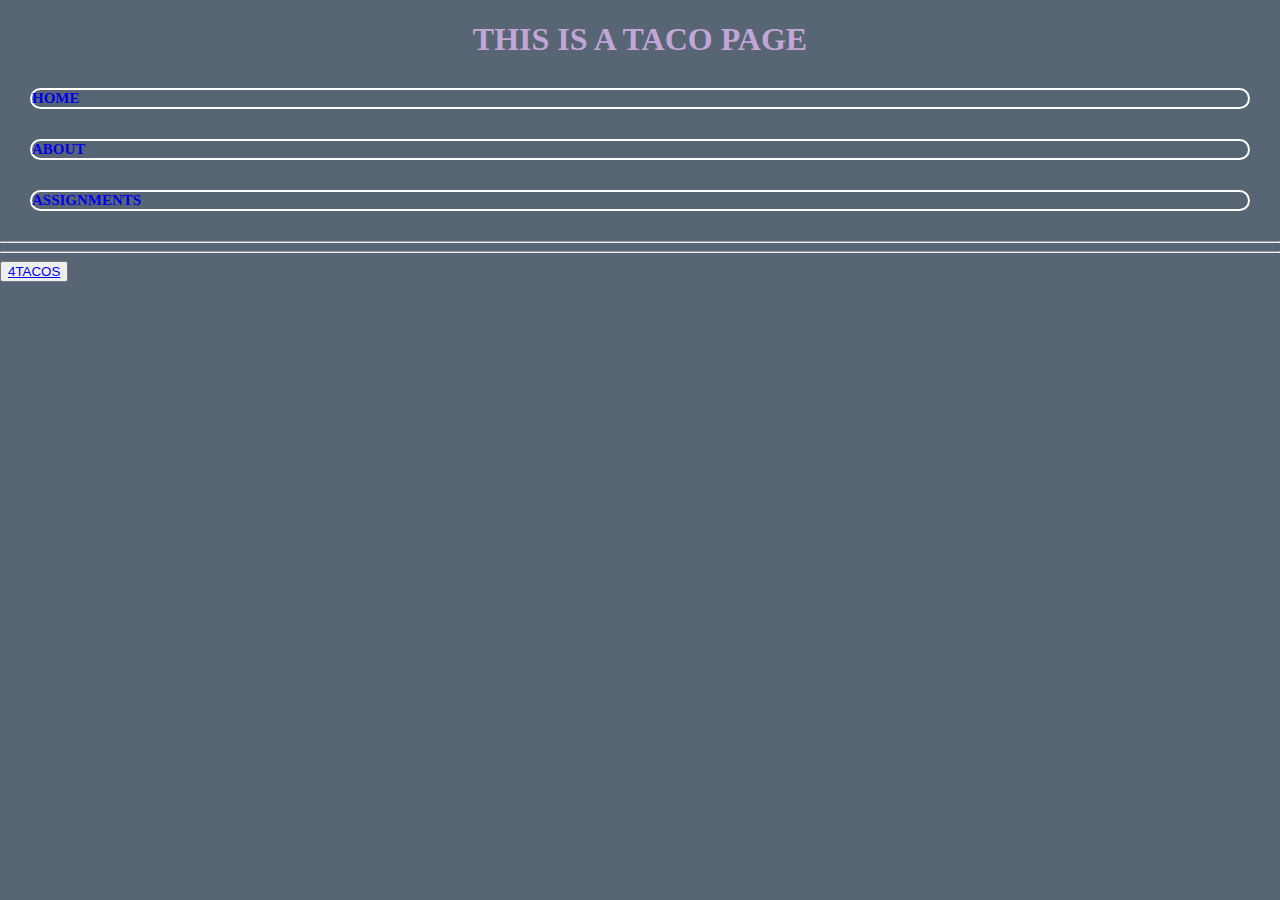
==== index.html @ 0f43256e "Update index.html" ====
<!DOCTYPE html>
<html> 
<title>TACO PAGE</title>
	<link href="style.css" rel="stylesheet">
	<body style="background-color:#576574;">
		<center><h1><b><font color="#C1A6D6">THIS IS A TACO PAGE</font></b></h1></center>
		<div class='nav_bar'>
			<ul>
				<li><a href="index.html">HOME</a></li>
				<li><a href="about.html">ABOUT</a></li>
				<li><a href="assignments.html">ASSIGNMENTS</a></li>
			</ul>
		</div>
<hr/><hr/>
		<div>
		<button id="four_tacos"><a href="https://www.youtube.com/watch?v=Os7CAOoEvvc">4TACOS</a></button>
		</div>
	
	</body>

</html>
---- style.css ----
body{
  margin: 0px;
  padding: 0px;
}
ul{
  margin: 0px;
  padding: 0px;
}
ul li{
  list-style: none;
  border: 2px solid #fff;
  font-size: 15px;
  font-weight: bold;
  margin: 30px;
  border-radius: 15px;
}
ul li a{
  text-decoration: none;
}
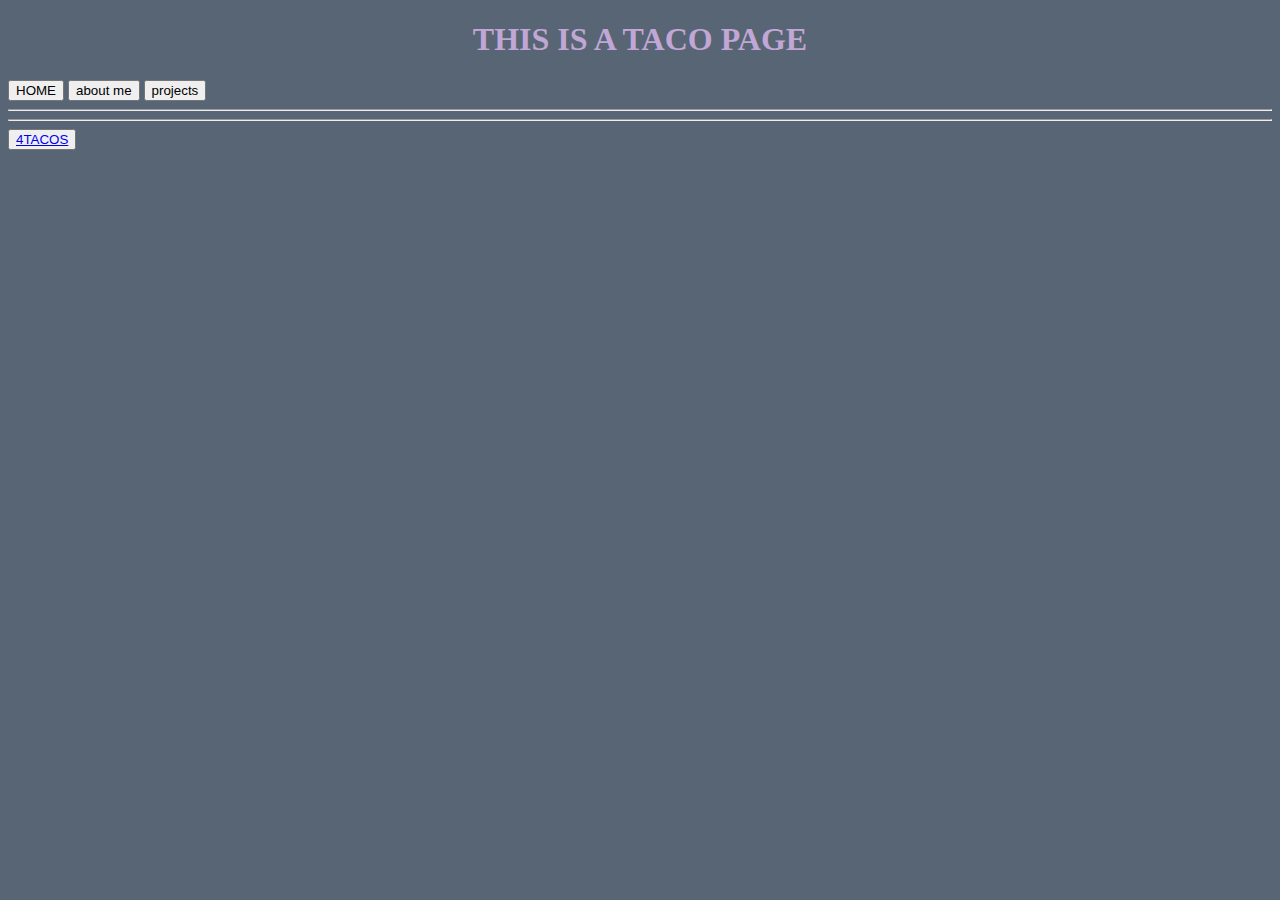
==== commit e4cbf4be: "Update index.html" ====
--- a/index.html
+++ b/index.html
@@ -4,12 +4,10 @@
 	<link href="style.css" rel="stylesheet">
 	<body style="background-color:#576574;">
 		<center><h1><b><font color="#C1A6D6">THIS IS A TACO PAGE</font></b></h1></center>
-		<div class='nav_bar'>
-			<ul>
-				<li><a href="index.html">HOME</a></li>
-				<li><a href="about.html">ABOUT</a></li>
-				<li><a href="assignments.html">ASSIGNMENTS</a></li>
-			</ul>
+		<div class="container">
+				<button class="index.html">HOME</button>
+				<button class="about.html">about me</button>
+				<button class="assignments.html">projects</button>
 		</div>
 <hr/><hr/>
 		<div>
--- a/style.css
+++ b/style.css
@@ -1,19 +1 @@
-body{
-  margin: 0px;
-  padding: 0px;
-}
-ul{
-  margin: 0px;
-  padding: 0px;
-}
-ul li{
-  list-style: none;
-  border: 2px solid #fff;
-  font-size: 15px;
-  font-weight: bold;
-  margin: 30px;
-  border-radius: 15px;
-}
-ul li a{
-  text-decoration: none;
-}
+
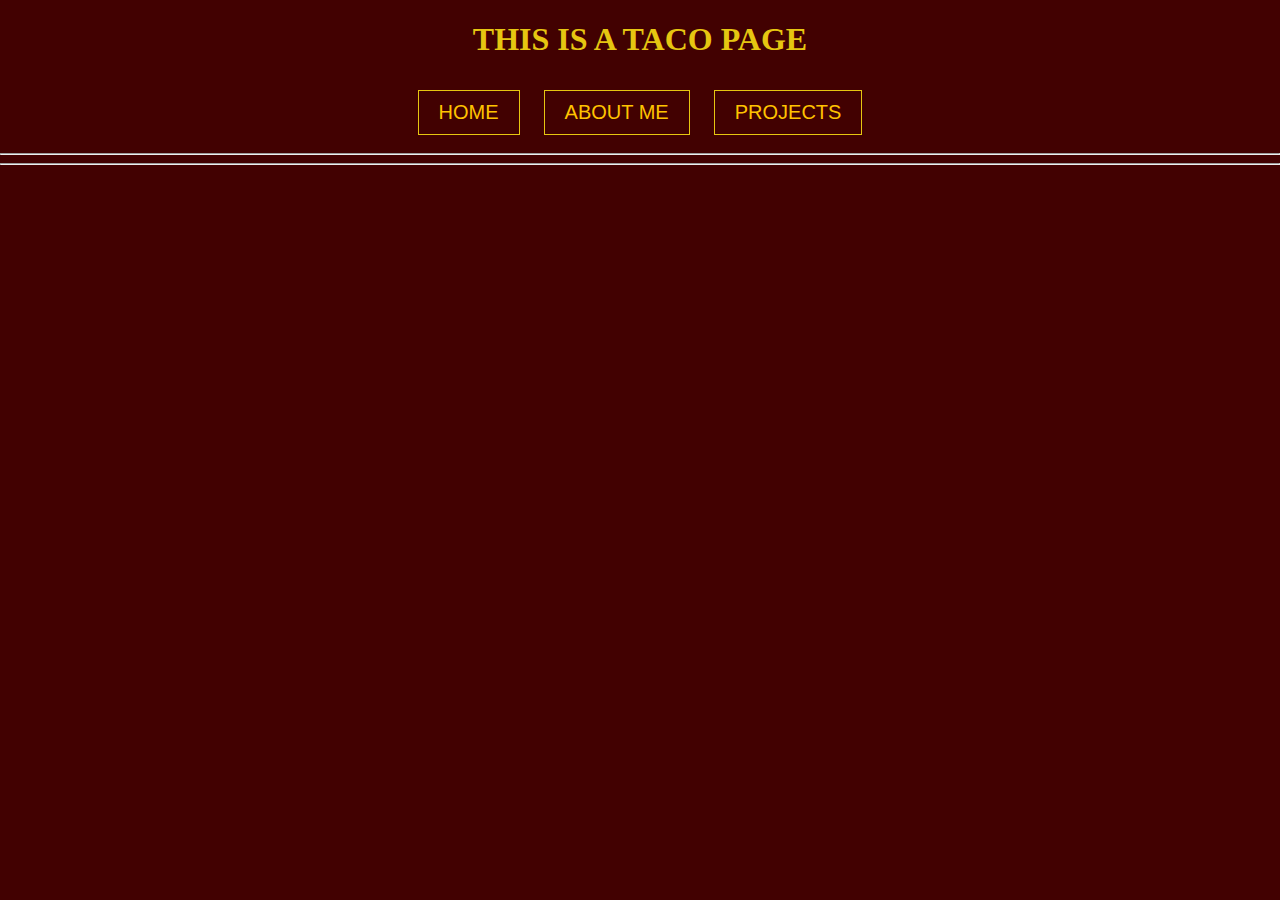
==== commit 066dfeb7: "Update index.html" ====
--- a/index.html
+++ b/index.html
@@ -2,18 +2,15 @@
 <html> 
 <title>TACO PAGE</title>
 	<link href="style.css" rel="stylesheet">
-	<body style="background-color:#576574;">
-		<center><h1><b><font color="#C1A6D6">THIS IS A TACO PAGE</font></b></h1></center>
+	<body style="background-color:#420101;">
+		<center><h1><b><font color="#E6C611 ">THIS IS A TACO PAGE</font></b></h1></center>
 		<div class="container">
-				<button class="index.html">HOME</button>
-				<button class="about.html">about me</button>
-				<button class="assignments.html">projects</button>
+				<button class="btn btn1">HOME</button>
+				<button class="btn btn2">ABOUT ME</button>
+				<button class="btn btn3">PROJECTS</button>
 		</div>
 <hr/><hr/>
-		<div>
-		<button id="four_tacos"><a href="https://www.youtube.com/watch?v=Os7CAOoEvvc">4TACOS</a></button>
-		</div>
-	
+
 	</body>
 
 </html>
--- a/style.css
+++ b/style.css
@@ -1 +1,31 @@
-
+body{
+  margin: 0;
+  padding: 0;
+}
+.container{
+  text-align: center;
+  margin: 0;
+}
+.btn{overflow: hidden;
+  border: 1px solid #E6C611;
+  background: none;
+  padding: 10px 20px;
+  font-size: 20px;
+  font-family:"arial";
+  cursor: pointer;
+  margin: 10px;
+  transition: 0.20s;
+  position: relative;
+  
+}
+.btn1, .btn2, .btn3{
+  color: #FFC300;
+}
+.btn1:hover,.btn2:hover,.btn3:hover{
+  color: #420101;
+}
+.btn::before{
+  content:"";
+  position: absolute;
+  
+}
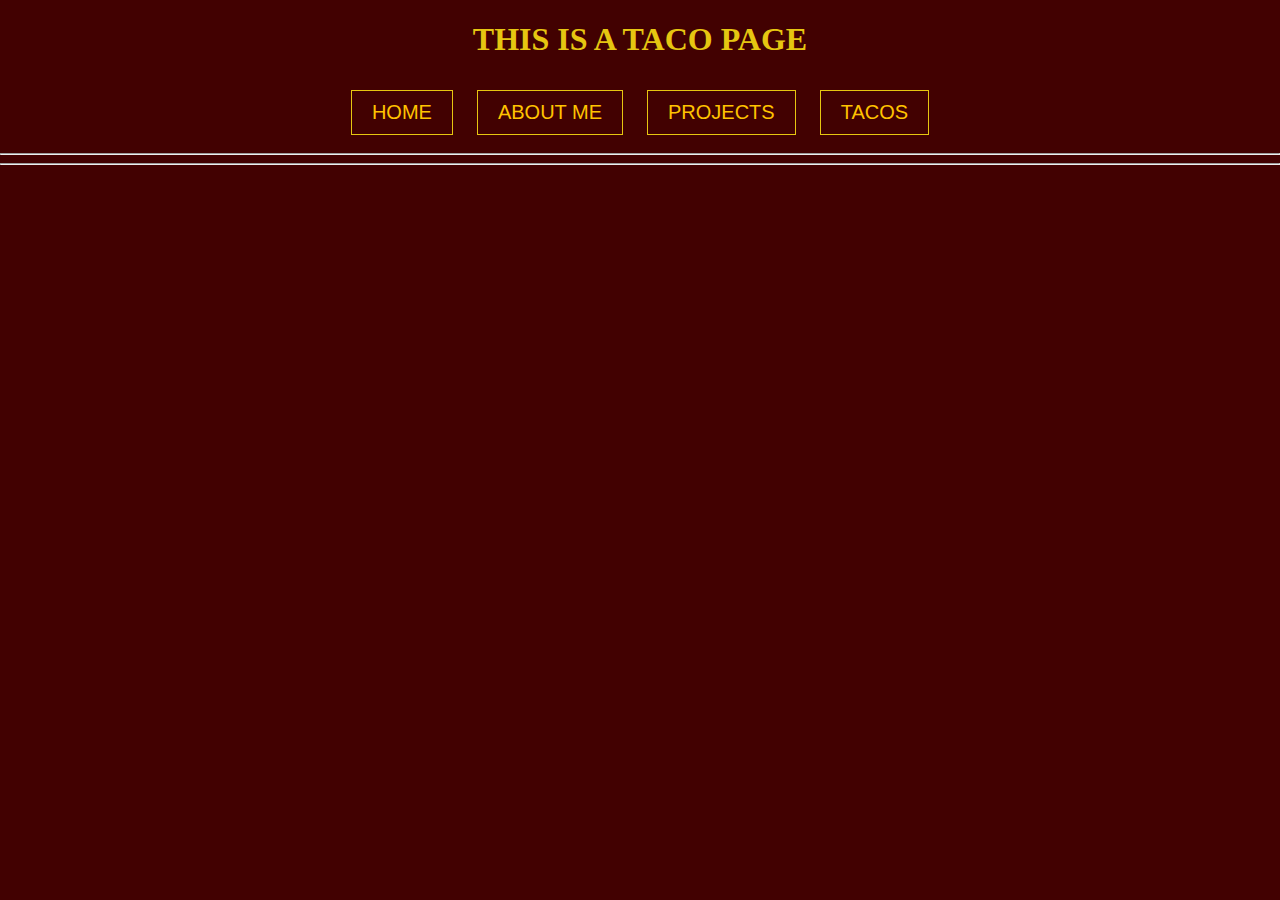
==== commit 23f01a46: "Update index.html" ====
--- a/index.html
+++ b/index.html
@@ -8,6 +8,7 @@
 				<button class="btn btn1">HOME</button>
 				<button class="btn btn2">ABOUT ME</button>
 				<button class="btn btn3">PROJECTS</button>
+      <button class="btn btn4">TACOS</button>
 		</div>
 <hr/><hr/>
 
--- a/style.css
+++ b/style.css
@@ -18,14 +18,8 @@
   position: relative;
   
 }
-.btn1, .btn2, .btn3{
+.btn1, .btn2, .btn3, .btn4{
   color: #FFC300;
 }
-.btn1:hover,.btn2:hover,.btn3:hover{
-  color: #420101;
-}
-.btn::before{
-  content:"";
-  position: absolute;
-  
-}
+.btn1:hover,.btn2:hover,.btn3:hover,.btn4:hover{
+  color: #FFf;
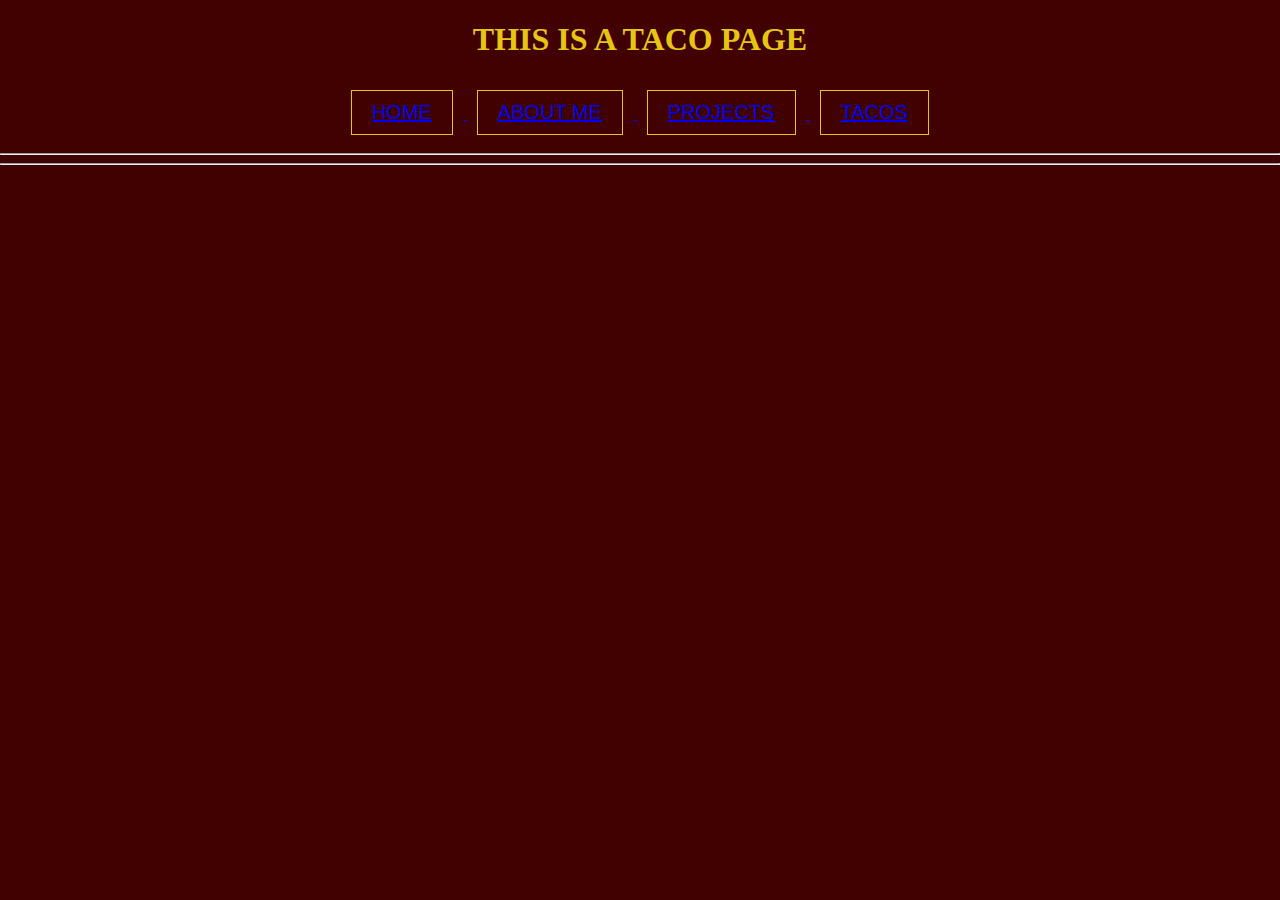
==== commit 2ac2db08: "Update index.html" ====
--- a/index.html
+++ b/index.html
@@ -5,10 +5,10 @@
 	<body style="background-color:#420101;">
 		<center><h1><b><font color="#E6C611 ">THIS IS A TACO PAGE</font></b></h1></center>
 		<div class="container">
-				<button class="btn btn1">HOME</button>
-				<button class="btn btn2">ABOUT ME</button>
-				<button class="btn btn3">PROJECTS</button>
-      <button class="btn btn4">TACOS</button>
+				<button class="btn btn1"><a href="index.html">HOME</button>
+				<button class="btn btn2"><a href="about.html">ABOUT ME</button>
+				<button class="btn btn3"><a href="projects.html">PROJECTS</button>
+      				<button class="btn btn4"><a href="https://www.youtube.com/watch?v=Os7CAOoEvvc">TACOS</button>
 		</div>
 <hr/><hr/>
 
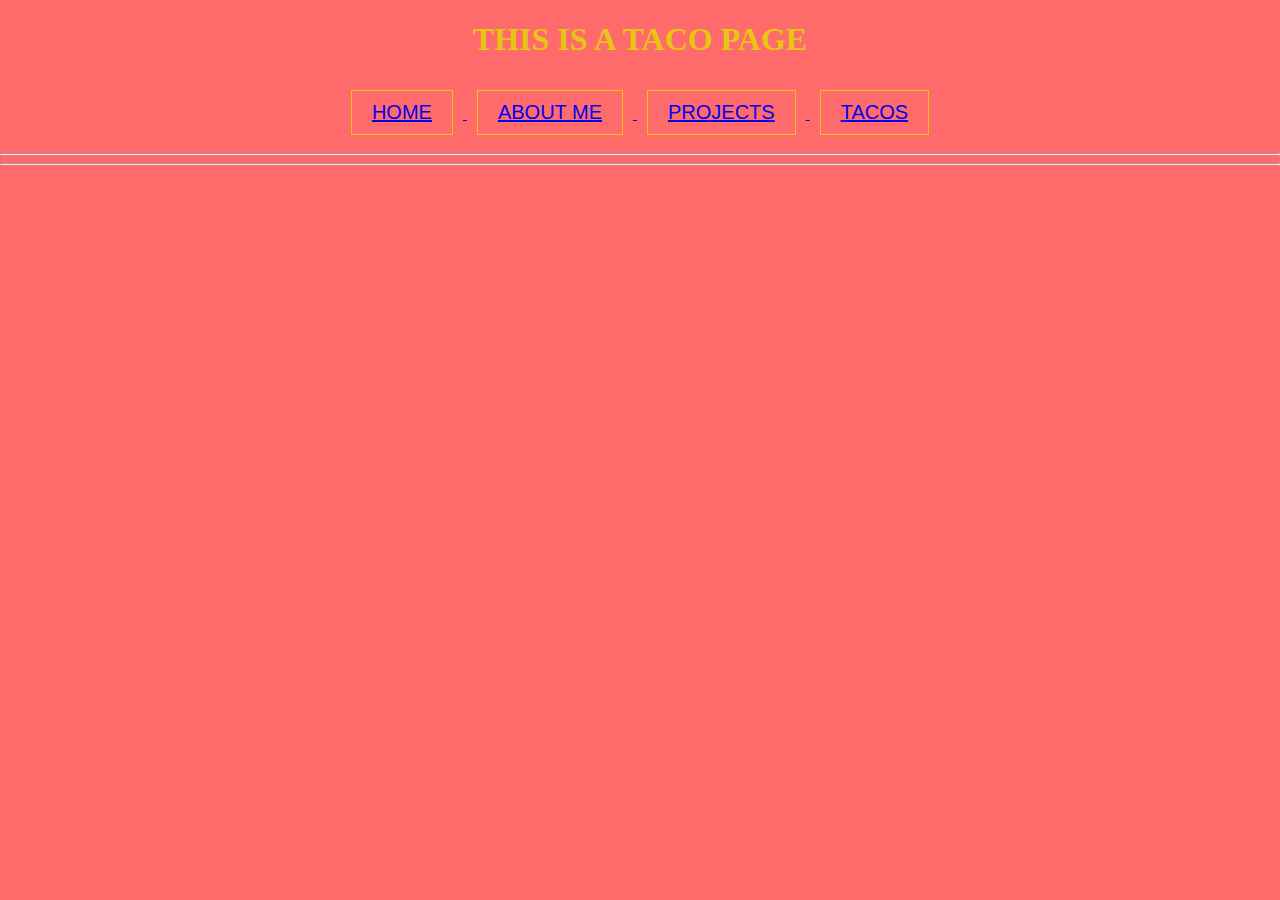
==== commit 51d2d3dd: "Update index.html" ====
--- a/index.html
+++ b/index.html
@@ -2,7 +2,7 @@
 <html> 
 <title>TACO PAGE</title>
 	<link href="style.css" rel="stylesheet">
-	<body style="background-color:#420101;">
+	<body style="background-color:#ff6b6b;">
 		<center><h1><b><font color="#E6C611 ">THIS IS A TACO PAGE</font></b></h1></center>
 		<div class="container">
 				<button class="btn btn1"><a href="index.html">HOME</button>
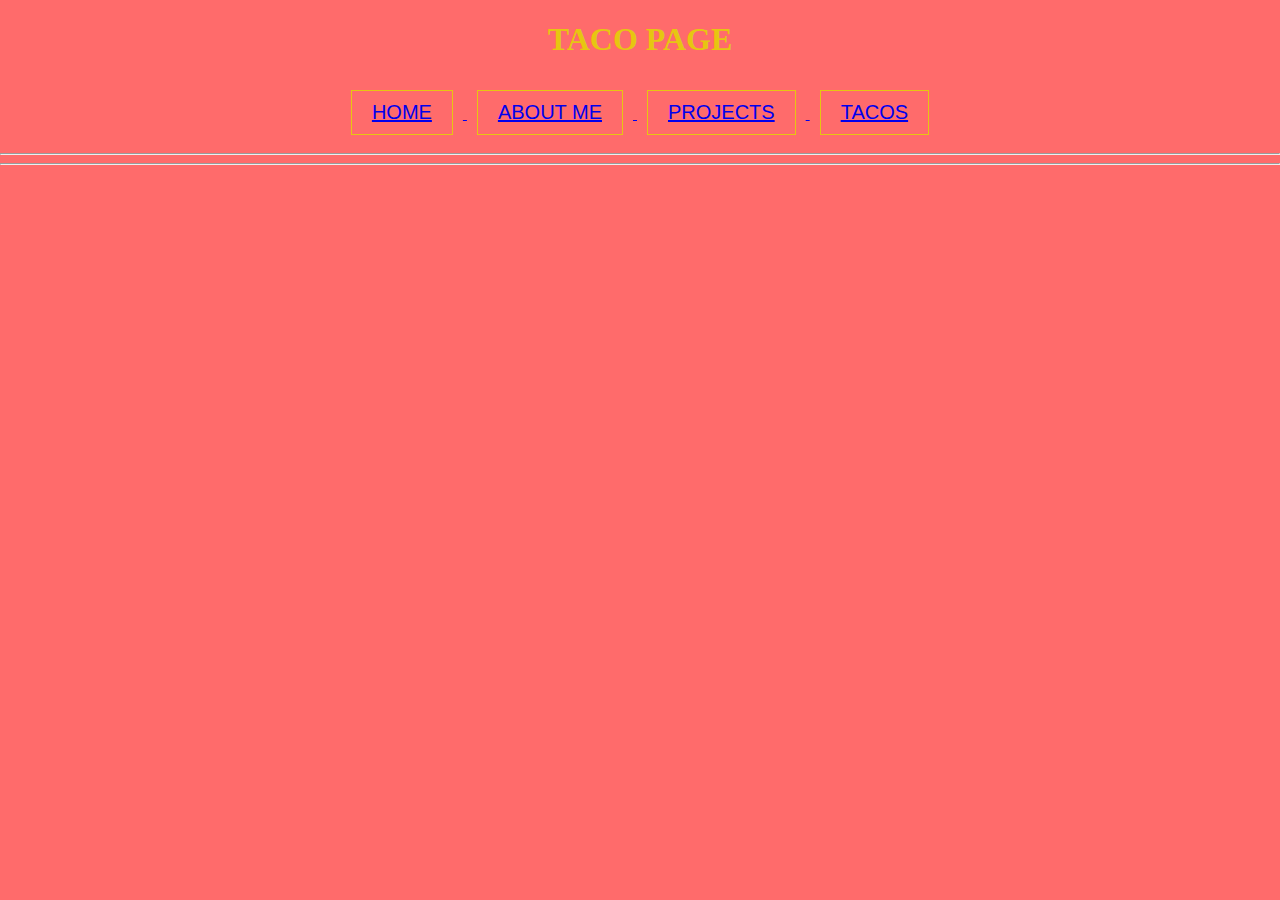
==== commit 888e6551: "Update index.html" ====
--- a/index.html
+++ b/index.html
@@ -3,7 +3,7 @@
 <title>TACO PAGE</title>
 	<link href="style.css" rel="stylesheet">
 	<body style="background-color:#ff6b6b;">
-		<center><h1><b><font color="#E6C611 ">THIS IS A TACO PAGE</font></b></h1></center>
+		<center><h1><b><font color="#E6C611 ">TACO PAGE</font></b></h1></center>
 		<div class="container">
 				<button class="btn btn1"><a href="index.html">HOME</button>
 				<button class="btn btn2"><a href="about.html">ABOUT ME</button>
--- a/style.css
+++ b/style.css
@@ -17,9 +17,3 @@
   transition: 0.20s;
   position: relative;
   
-}
-.btn1, .btn2, .btn3, .btn4{
-  color: #FFC300;
-}
-.btn1:hover,.btn2:hover,.btn3:hover,.btn4:hover{
-  color: #FFf;
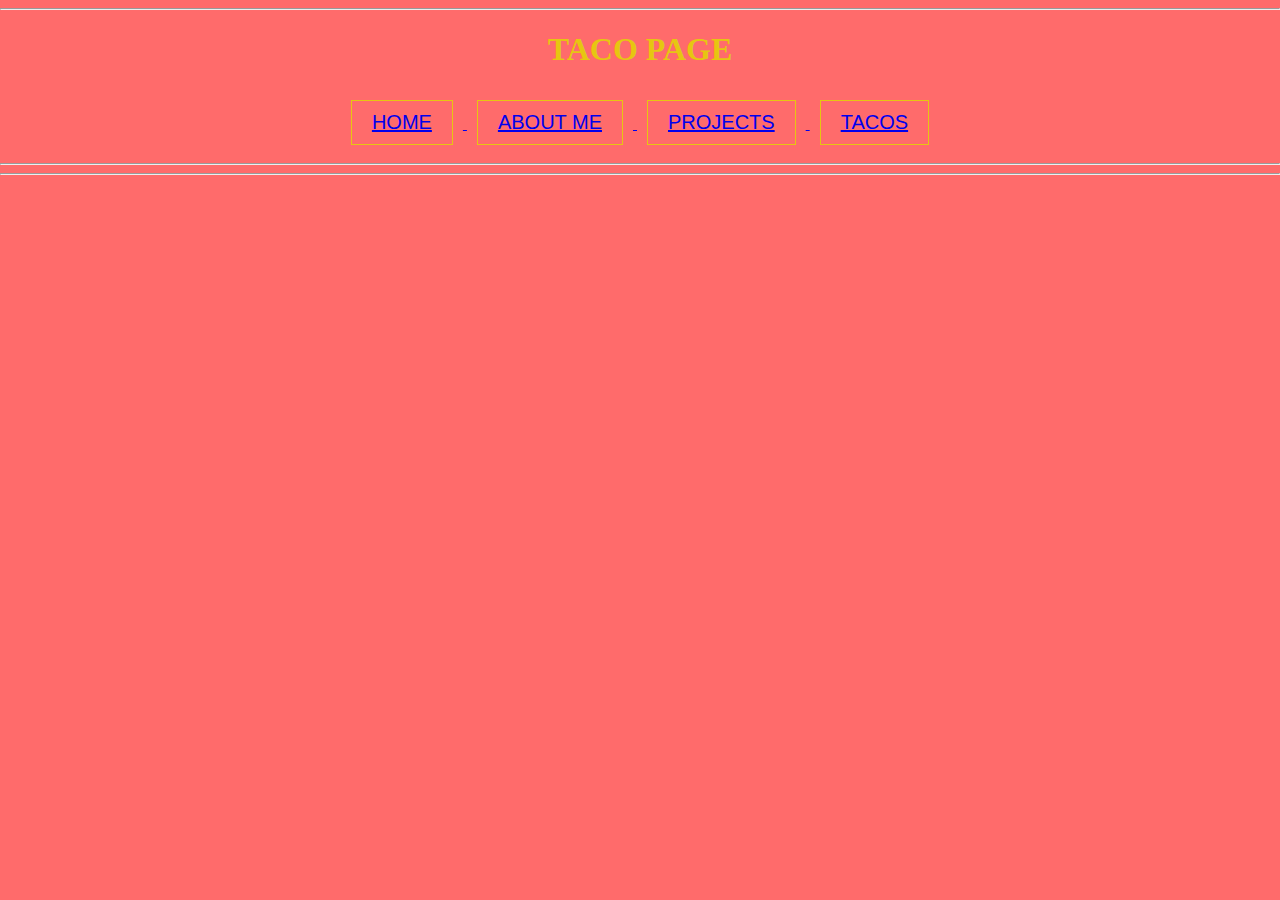
==== commit 6ec1637c: "Update index.html" ====
--- a/index.html
+++ b/index.html
@@ -3,6 +3,7 @@
 <title>TACO PAGE</title>
 	<link href="style.css" rel="stylesheet">
 	<body style="background-color:#ff6b6b;">
+<hr/>
 		<center><h1><b><font color="#E6C611 ">TACO PAGE</font></b></h1></center>
 		<div class="container">
 				<button class="btn btn1"><a href="index.html">HOME</button>
